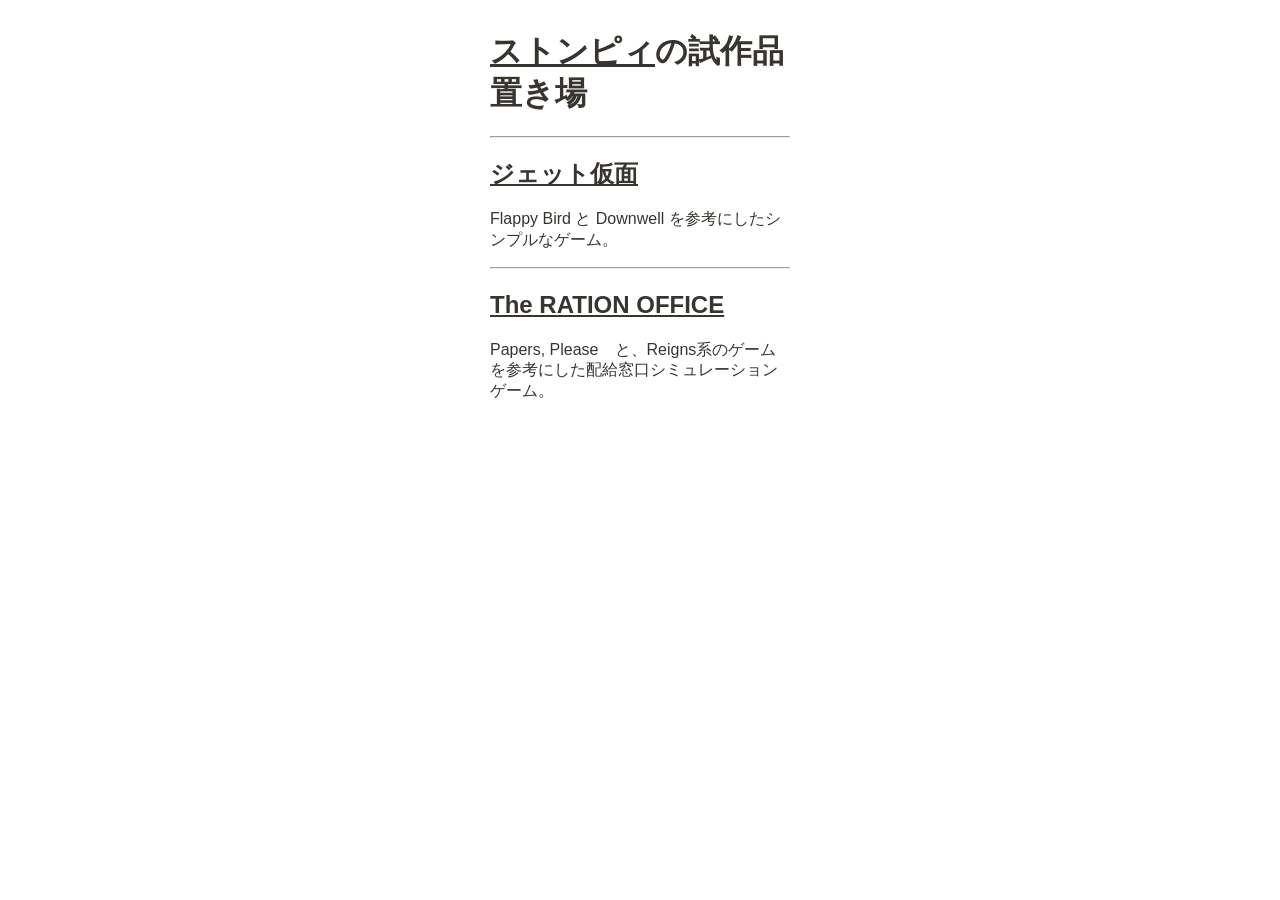
==== index.html @ dd8ca212 "Add files via upload" ====
<!DOCTYPE html PUBLIC "-//W3C//DTD XHTML 1.0 Transitional//EN"
       "http://www.w3.org/TR/xhtml1/DTD/xhtml1-transitional.dtd">
<html xmlns="http://www.w3.org/1999/xhtml" xml:lang="ja" lang="ja">
<head>
    <meta http-equiv="content-type" content="text/html; charset=UTF-8"/>
    <title>ストンピィの試作品置き場</title>
    <meta name="keywords" content="ストンピィ"/>
    <meta name="description" content="ブラウザゲームの開発運営。"/>
    <link rel="shortcut icon" href="/favicon.png">
    <style type="text/css">
        body {color: #383530;font-family:'メイリオ', sans-serif;line-height: 1.3;margin:0;padding:0;}
        a{color:#383530;}
        div{margin:0;padding:0;}
        table{font-size:.8em;text-align:left;border-collapse:collapse;border:none;border-spacing:0;}
        th,td{vertical-align:top;border:none;font-weight:normal;}
        table th{font-weight:normal;padding:5px 0;margin:0;}
        table tr{padding:0;margin:0;}
        table td{padding:5px 0 5px 5px;margin:0;}
    </style>
    <meta name="viewport" content="width=320" />
</head>
<body>
    <div style="width:300px;padding:10px 0 10px;margin:0 auto;">
        <h1><a href="https://www.stompy.jp/">ストンピィ</a>の試作品置き場</h1>
        <hr/>
        <h2><a href="https://play.stompy.jp/jet-kamen/">ジェット仮面</a></h2>
        <p>Flappy Bird と Downwell を参考にしたシンプルなゲーム。</p>
        <hr/>
        <h2><a href="https://play.stompy.jp/ration/">The RATION OFFICE</a></h2>
    	<p>Papers, Please　と、Reigns系のゲームを参考にした配給窓口シミュレーションゲーム。</p>
    </div>
</body>
</html>
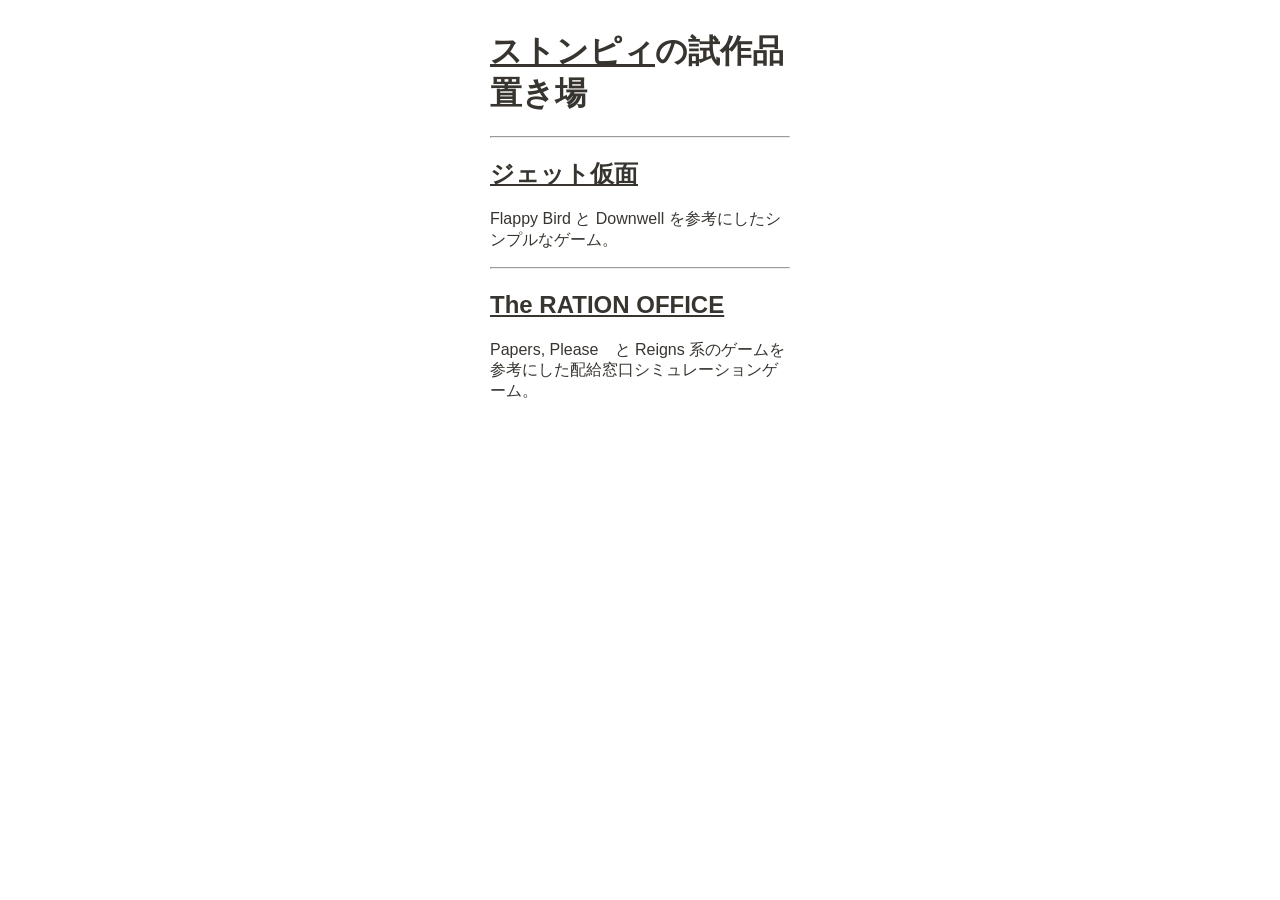
==== commit c8ab35e2: "Add files via upload" ====
--- a/index.html
+++ b/index.html
@@ -27,7 +27,7 @@
         <p>Flappy Bird と Downwell を参考にしたシンプルなゲーム。</p>
         <hr/>
         <h2><a href="https://play.stompy.jp/ration/">The RATION OFFICE</a></h2>
-    	<p>Papers, Please　と、Reigns系のゲームを参考にした配給窓口シミュレーションゲーム。</p>
+    	<p>Papers, Please　と Reigns 系のゲームを参考にした配給窓口シミュレーションゲーム。</p>
     </div>
 </body>
 </html>
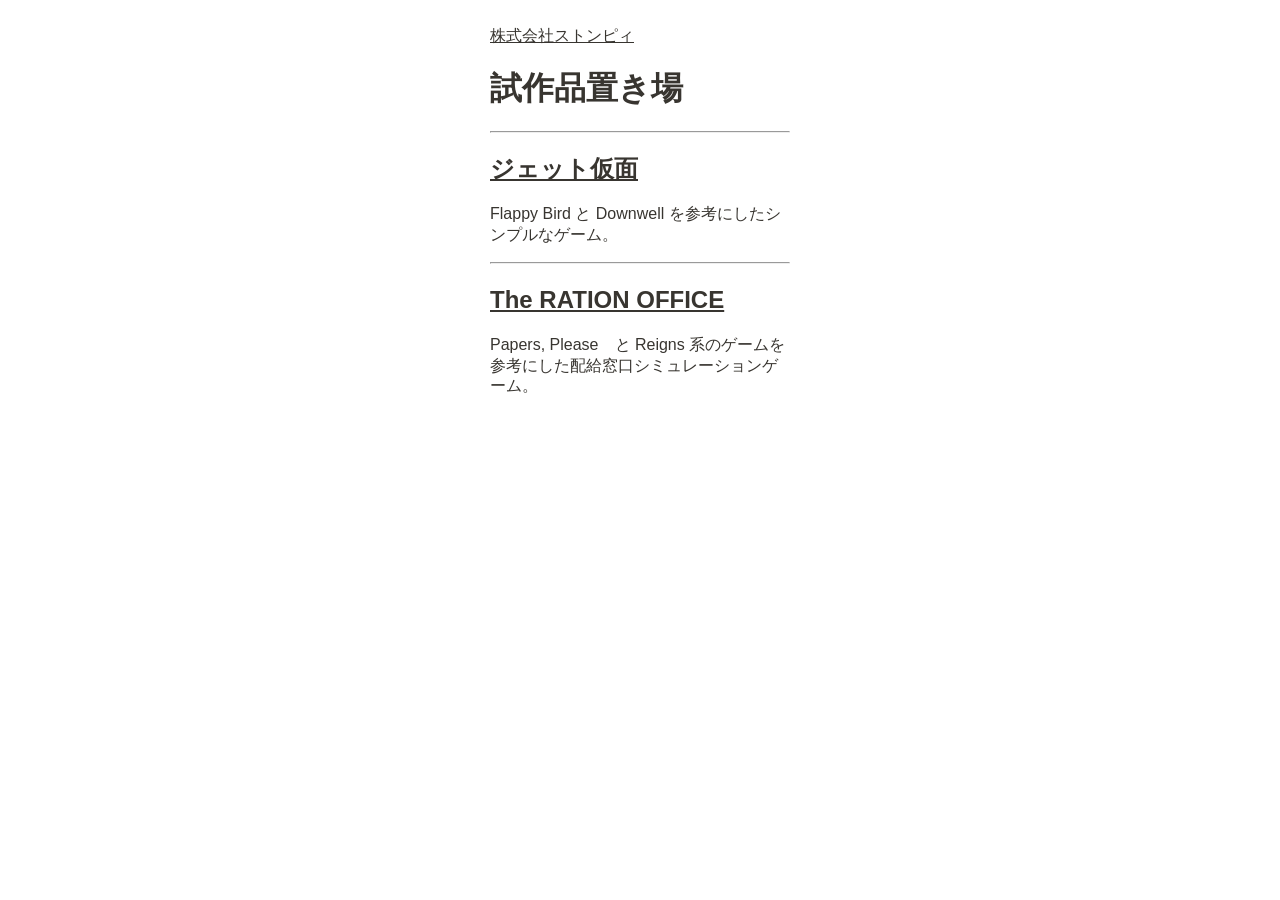
==== commit ef125f28: "Add files via upload" ====
--- a/index.html
+++ b/index.html
@@ -21,7 +21,8 @@
 </head>
 <body>
     <div style="width:300px;padding:10px 0 10px;margin:0 auto;">
-        <h1><a href="https://www.stompy.jp/">ストンピィ</a>の試作品置き場</h1>
+    	<p><a href="https://www.stompy.jp/">株式会社ストンピィ</a></p>
+        <h1>試作品置き場</h1>
         <hr/>
         <h2><a href="https://play.stompy.jp/jet-kamen/">ジェット仮面</a></h2>
         <p>Flappy Bird と Downwell を参考にしたシンプルなゲーム。</p>
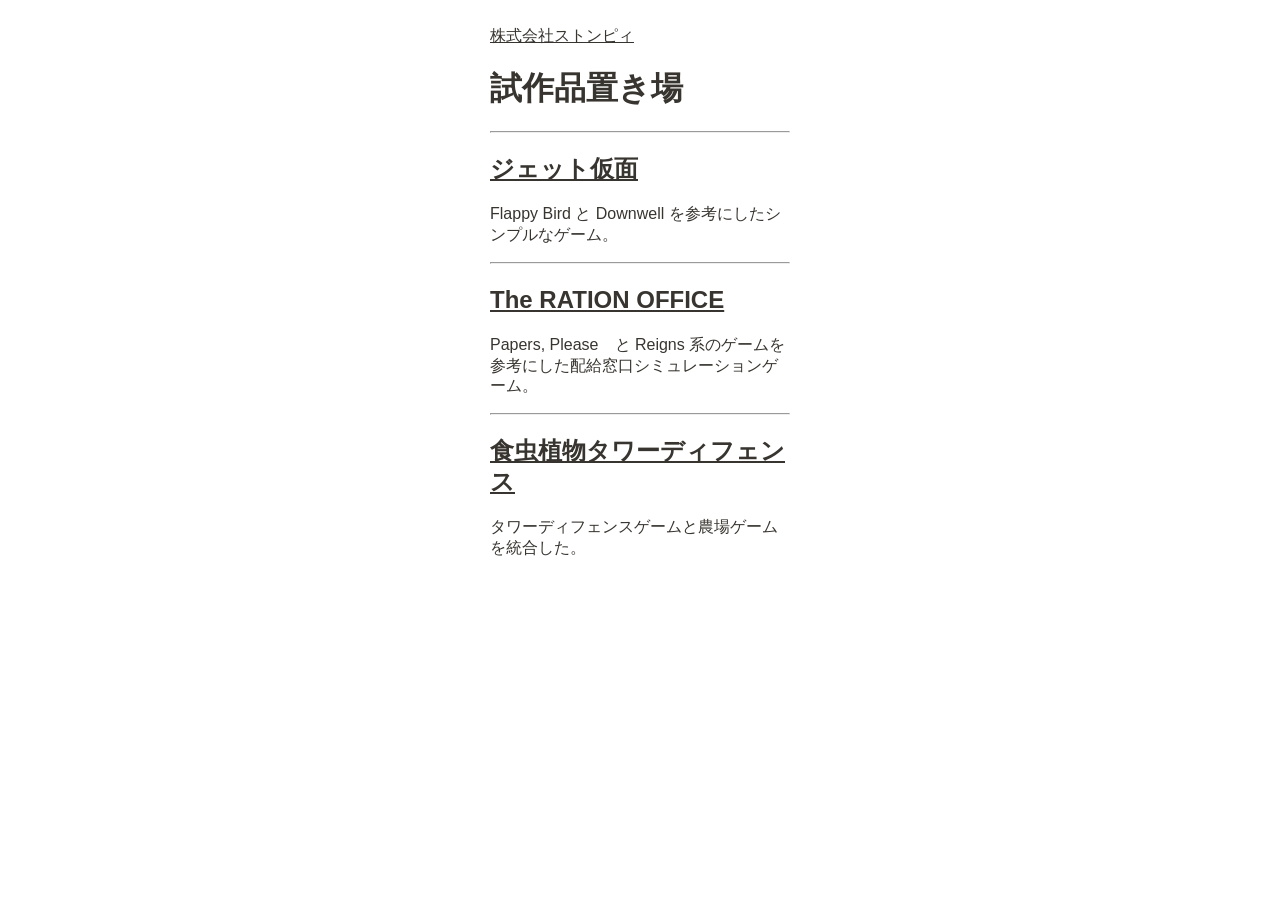
==== commit dbf2acdd: "Update index.html" ====
--- a/index.html
+++ b/index.html
@@ -29,6 +29,9 @@
         <hr/>
         <h2><a href="https://play.stompy.jp/ration/">The RATION OFFICE</a></h2>
     	<p>Papers, Please　と Reigns 系のゲームを参考にした配給窓口シミュレーションゲーム。</p>
+        <hr/>
+        <h2><a href="https://play.stompy.jp/defense/">食虫植物タワーディフェンス</a></h2>
+        <p>タワーディフェンスゲームと農場ゲームを統合した。</p>
     </div>
 </body>
 </html>
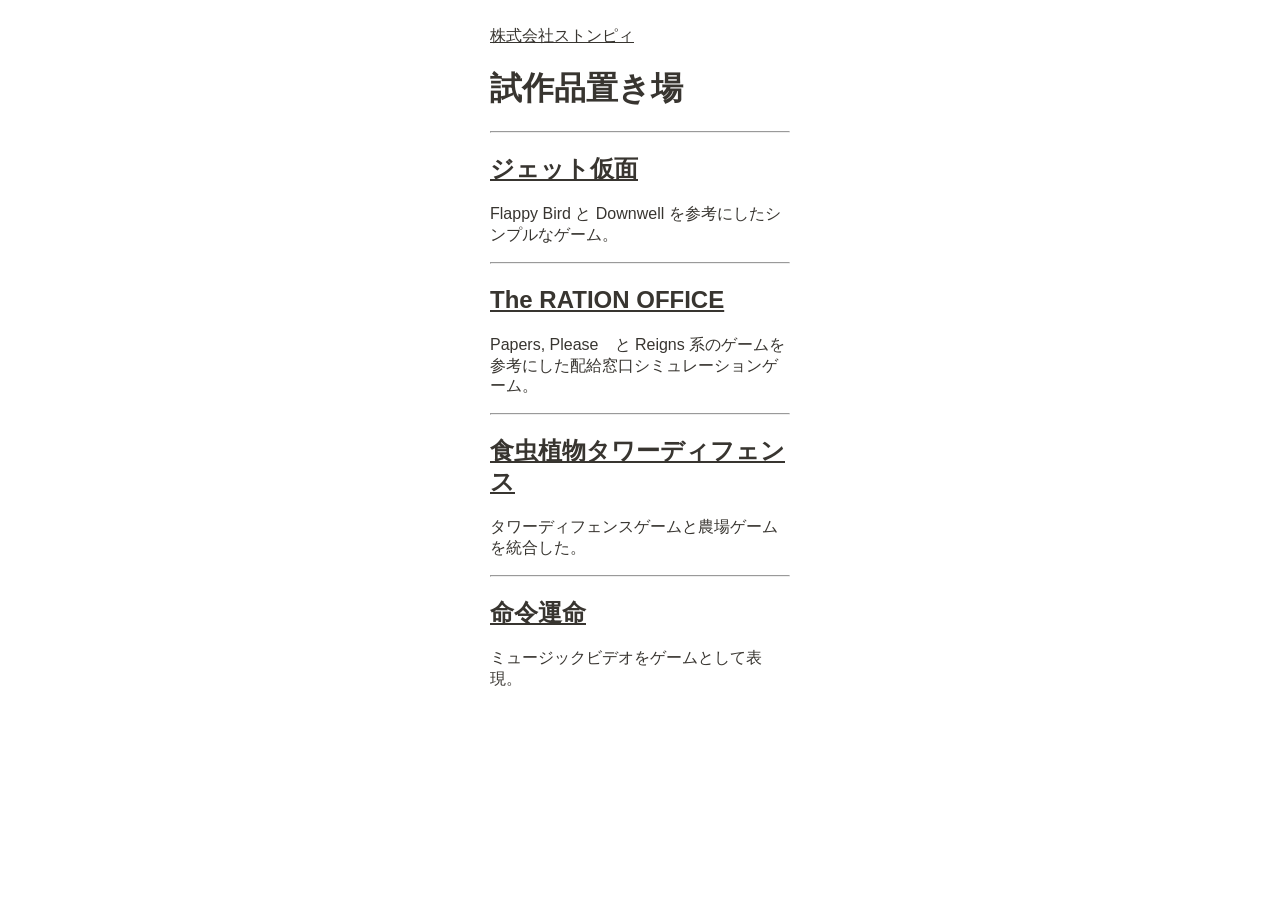
==== commit 1bbfa13a: "Update index.html" ====
--- a/index.html
+++ b/index.html
@@ -32,6 +32,9 @@
         <hr/>
         <h2><a href="https://play.stompy.jp/defense/">食虫植物タワーディフェンス</a></h2>
         <p>タワーディフェンスゲームと農場ゲームを統合した。</p>
+        <hr/>
+        <h2><a href="https://play.stompy.jp/meirei/">命令運命</a></h2>
+        <p>ミュージックビデオをゲームとして表現。</p>
     </div>
 </body>
 </html>
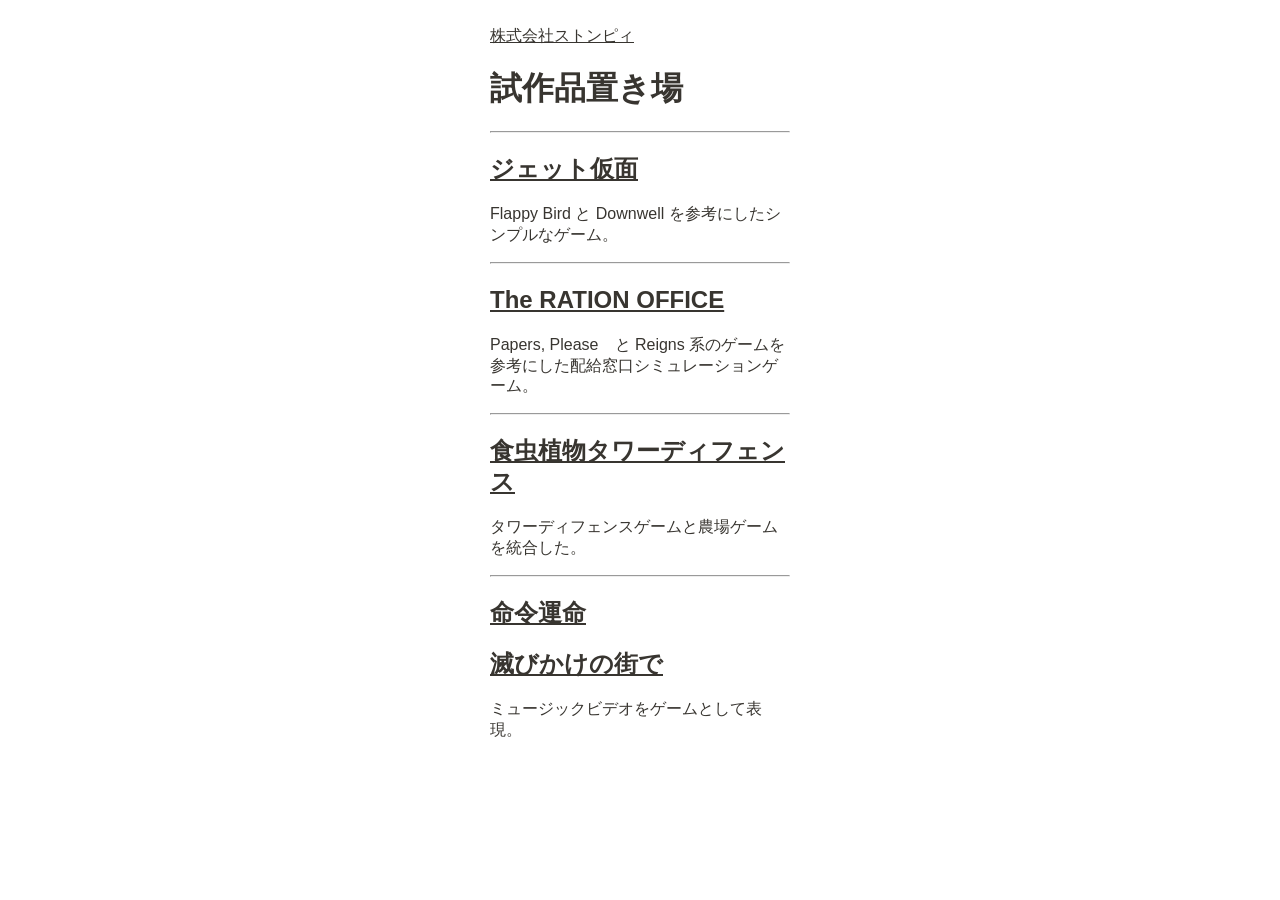
==== commit 4970797c: "Update index.html" ====
--- a/index.html
+++ b/index.html
@@ -34,6 +34,7 @@
         <p>タワーディフェンスゲームと農場ゲームを統合した。</p>
         <hr/>
         <h2><a href="https://play.stompy.jp/meirei/">命令運命</a></h2>
+        <h2><a href="https://play.stompy.jp/lyric-shooter/">滅びかけの街で</a></h2>
         <p>ミュージックビデオをゲームとして表現。</p>
     </div>
 </body>
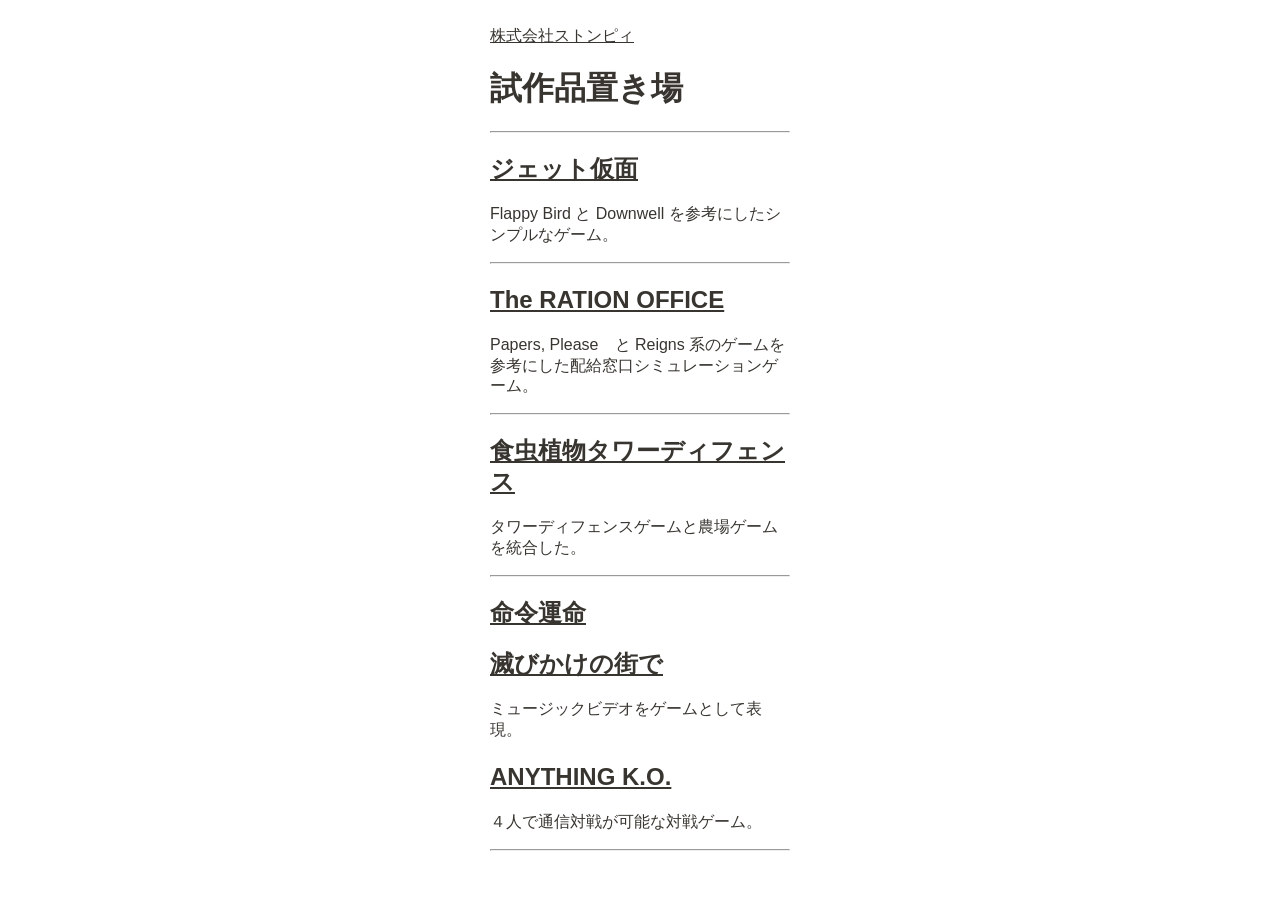
==== commit e5e613da: "Update index.html" ====
--- a/index.html
+++ b/index.html
@@ -36,6 +36,9 @@
         <h2><a href="https://play.stompy.jp/meirei/">命令運命</a></h2>
         <h2><a href="https://play.stompy.jp/lyric-shooter/">滅びかけの街で</a></h2>
         <p>ミュージックビデオをゲームとして表現。</p>
+        <h2><a href="https://anything-ko-solo.kaigun01.chatgpt.site/">ANYTHING K.O.</a></h2>
+        <p>４人で通信対戦が可能な対戦ゲーム。</p>
+        <hr/>
     </div>
 </body>
 </html>
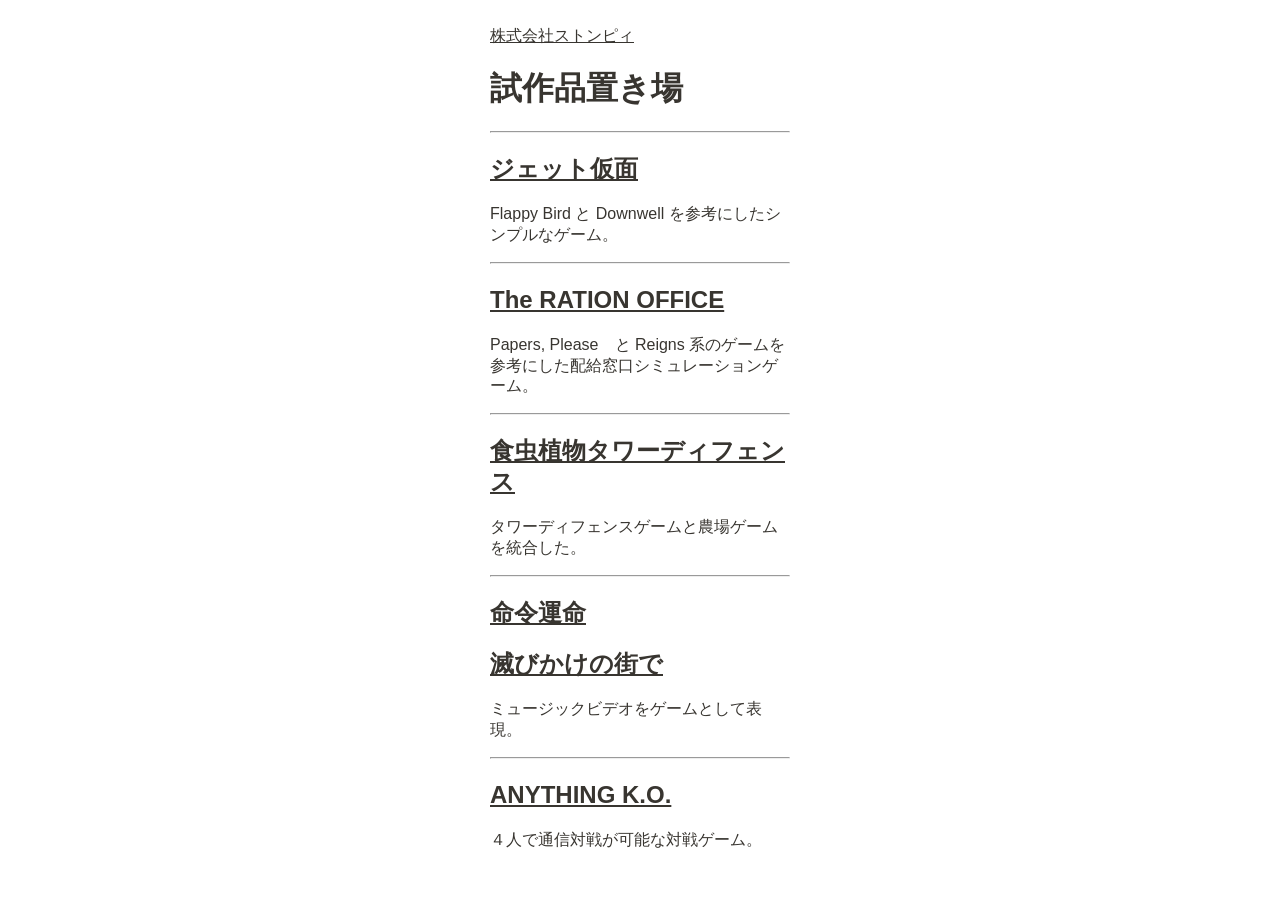
==== commit 617b2020: "Update index.html" ====
--- a/index.html
+++ b/index.html
@@ -36,9 +36,9 @@
         <h2><a href="https://play.stompy.jp/meirei/">命令運命</a></h2>
         <h2><a href="https://play.stompy.jp/lyric-shooter/">滅びかけの街で</a></h2>
         <p>ミュージックビデオをゲームとして表現。</p>
+        <hr/>
         <h2><a href="https://anything-ko-solo.kaigun01.chatgpt.site/">ANYTHING K.O.</a></h2>
         <p>４人で通信対戦が可能な対戦ゲーム。</p>
-        <hr/>
     </div>
 </body>
 </html>
